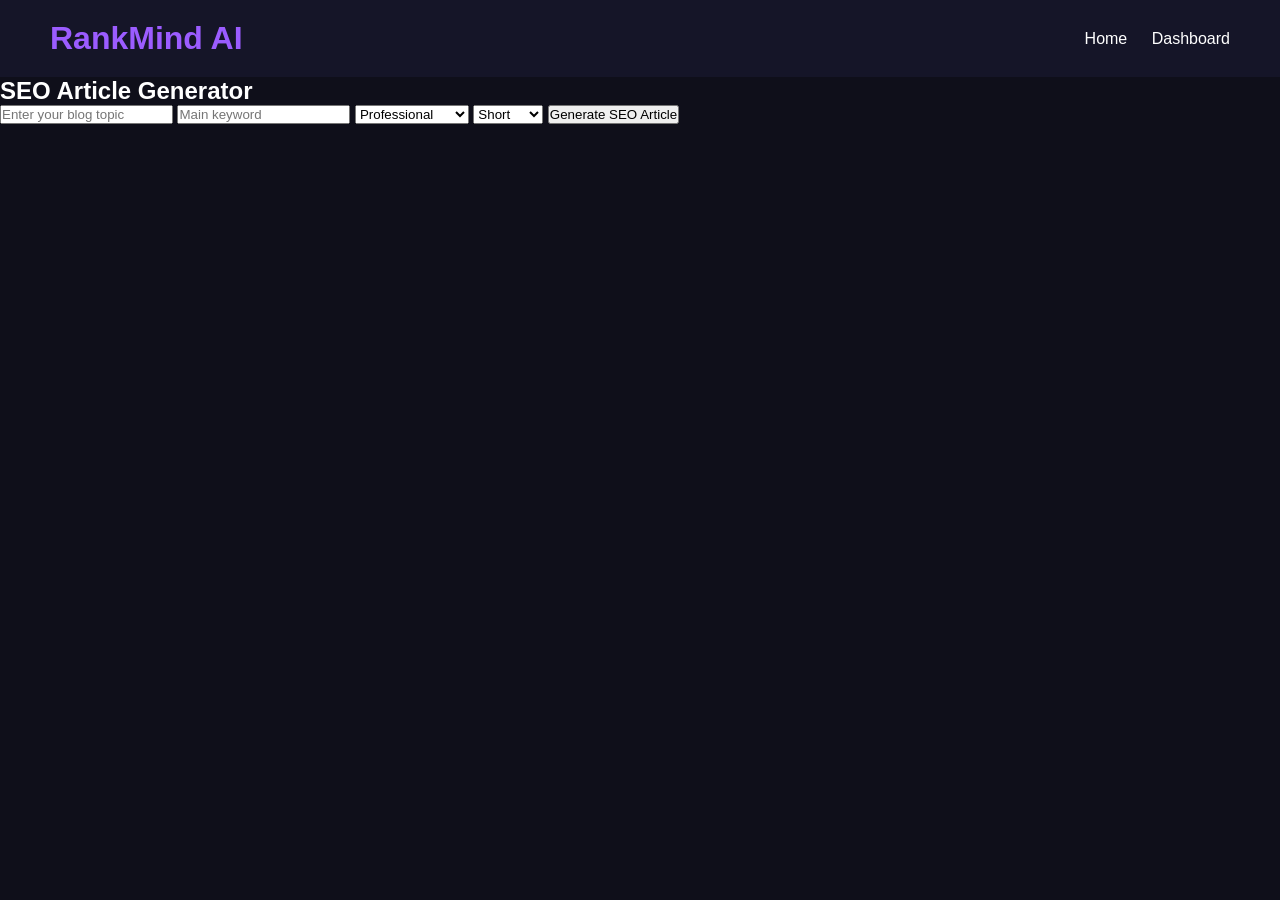
==== dashboard.html @ ff766612 "Create dashboard.html" ====
<!DOCTYPE html>
<html lang="en">
<head>
  <meta charset="UTF-8">
  <title>RankMind AI Dashboard</title>
  <link rel="stylesheet" href="style.css">
</head>
<body>

<header class="navbar">
  <h1>RankMind AI</h1>
  <nav>
    <a href="index.html">Home</a>
    <a href="dashboard.html">Dashboard</a>
  </nav>
</header>

<div class="dashboard">

  <h2>SEO Article Generator</h2>

  <input id="topic" placeholder="Enter your blog topic">
  <input id="keyword" placeholder="Main keyword">

  <select id="tone">
    <option>Professional</option>
    <option>Friendly</option>
    <option>SEO Optimized</option>
  </select>

  <select id="length">
    <option>Short</option>
    <option>Medium</option>
    <option>Long</option>
  </select>

  <button onclick="generate()">Generate SEO Article</button>

  <div id="output"></div>

</div>

<script src="app.js"></script>

</body>
    </html>
---- style.css ----
*{
  margin:0;
  padding:0;
  box-sizing:border-box;
  font-family:Arial, sans-serif;
}

body{
  background:#0f0f1a;
  color:white;
}

.navbar{
  display:flex;
  justify-content:space-between;
  align-items:center;
  padding:20px 50px;
  background:#151528;
}

.navbar h1{
  color:#9b5cff;
}

.navbar nav a{
  color:white;
  text-decoration:none;
  margin-left:20px;
}

.hero{
  height:90vh;
  display:flex;
  flex-direction:column;
  justify-content:center;
  align-items:center;
  text-align:center;
  padding:20px;
}

.hero h2{
  font-size:60px;
  max-width:800px;
  margin-bottom:20px;
}

.hero p{
  color:#b3b3c6;
  max-width:600px;
  margin-bottom:30px;
  font-size:20px;
}

.hero button{
  padding:15px 35px;
  border:none;
  border-radius:10px;
  background:#9b5cff;
  color:white;
  font-size:18px;
  cursor:pointer;
  transition:0.3s;
}

.hero button:hover{
  background:#7d3fff;
}
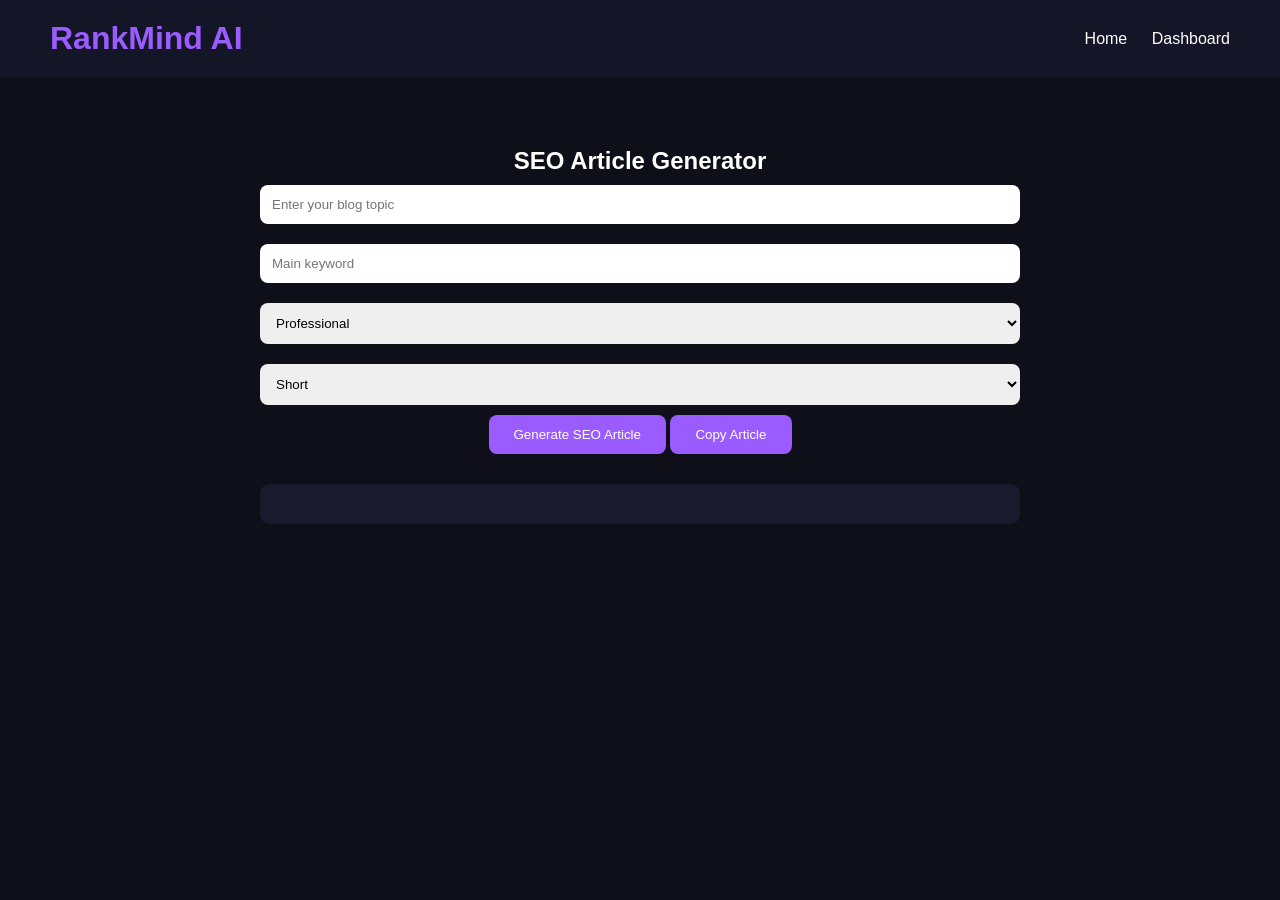
==== commit bc39e45b: "Update dashboard.html" ====
--- a/dashboard.html
+++ b/dashboard.html
@@ -36,7 +36,11 @@
 
   <button onclick="generate()">Generate SEO Article</button>
 
-  <div id="output"></div>
+  <button onclick="copyArticle()">
+  Copy Article
+</button>
+
+<div id="output"></div>
 
 </div>
 
@@ -44,3 +48,4 @@
 
 </body>
     </html>
+    
--- a/style.css
+++ b/style.css
@@ -61,7 +61,35 @@
   cursor:pointer;
   transition:0.3s;
 }
+.dashboard{
+  max-width:800px;
+  margin:50px auto;
+  padding:20px;
+  text-align:center;
+}
 
-.hero button:hover{
-  background:#7d3fff;
+.dashboard input,
+.dashboard select{
+  width:100%;
+  padding:12px;
+  margin:10px 0;
+  border:none;
+  border-radius:8px;
 }
+
+.dashboard button{
+  padding:12px 25px;
+  background:#9b5cff;
+  border:none;
+  color:white;
+  cursor:pointer;
+  border-radius:8px;
+}
+
+#output{
+  margin-top:30px;
+  text-align:left;
+  background:#1a1a2e;
+  padding:20px;
+  border-radius:10px;
+}
